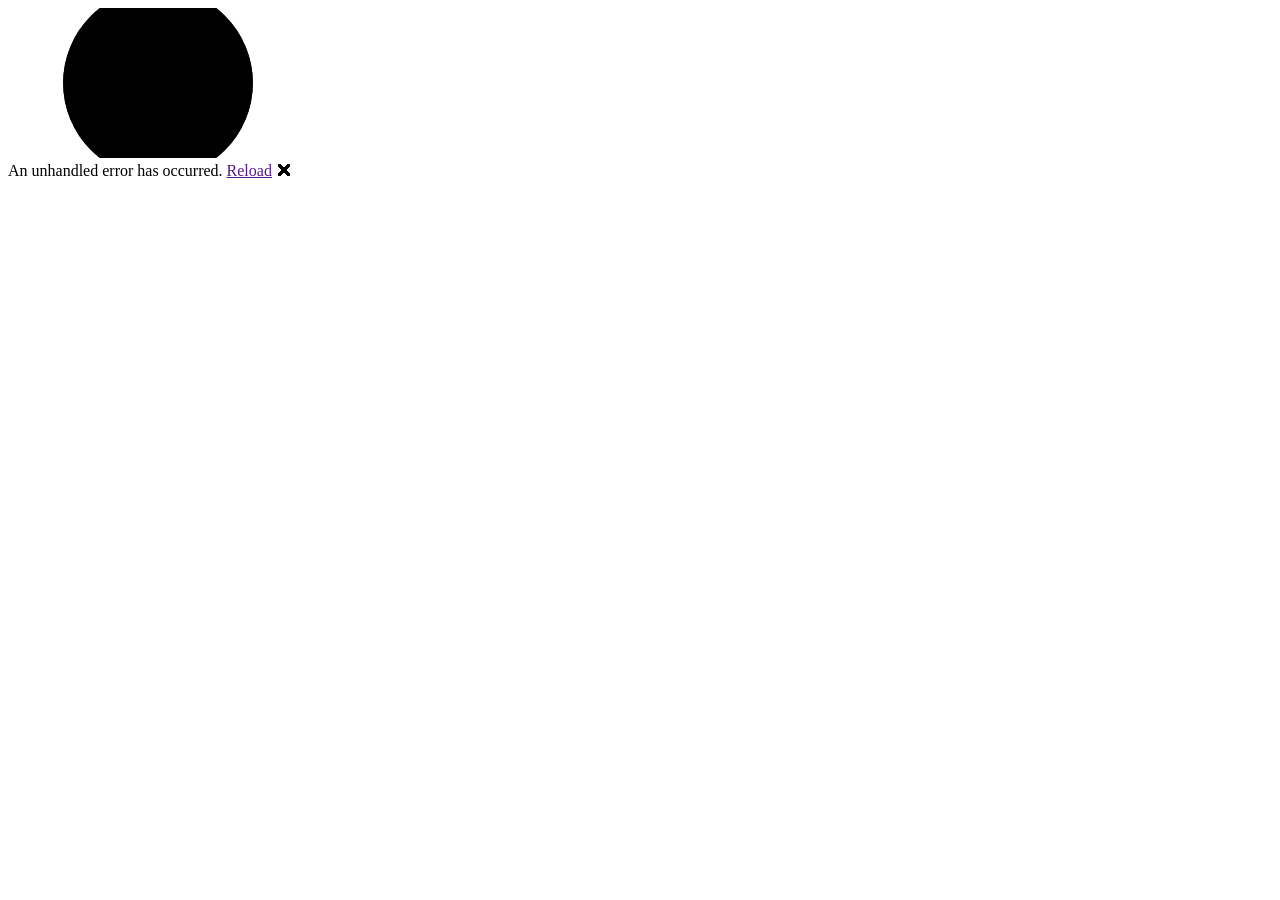
==== docs/index.html @ 9cdbbbc0 "initial page build" ====
<!DOCTYPE html>
<html lang="en">

<head>
    <meta charset="utf-8" />
    <meta name="viewport" content="width=device-width, initial-scale=1.0" />
    <title>cv</title>
    <base href="/mwdowiak-cv/" />
    <link rel="stylesheet" href="css/bootstrap/bootstrap.min.css" />
    <link rel="stylesheet" href="css/app.css" />
    <link rel="icon" type="image/png" href="favicon.png" />
    <link href="cv.styles.css" rel="stylesheet" />
    <link href="manifest.webmanifest" rel="manifest" />
    <link rel="apple-touch-icon" sizes="512x512" href="icon-512.png" />
    <link rel="apple-touch-icon" sizes="192x192" href="icon-192.png" />
</head>

<body>
    <div id="app">
        <svg class="loading-progress">
            <circle r="40%" cx="50%" cy="50%" />
            <circle r="40%" cx="50%" cy="50%" />
        </svg>
        <div class="loading-progress-text"></div>
    </div>

    <div id="blazor-error-ui">
        An unhandled error has occurred.
        <a href="" class="reload">Reload</a>
        <a class="dismiss">🗙</a>
    </div>
    <script>
        window.__blazorBaseHref = document.baseURI;
    </script>
    <script src="_framework/blazor.webassembly.js" autostart="false"></script>
    <script>
        Blazor.start({
            loadBootResource: function (type, name, defaultUri, integrity) {
                return window.__blazorBaseHref + defaultUri;
            }
        });
        navigator.serviceWorker.register('service-worker.js');
    </script>
</body>

</html>
---- docs/cv.styles.css ----
/* /Layout/MainLayout.razor.rz.scp.css */
.page[b-oh5bcwmbe7] {
    position: relative;
    display: flex;
    flex-direction: column;
}

main[b-oh5bcwmbe7] {
    flex: 1;
}

.sidebar[b-oh5bcwmbe7] {
    background-image: linear-gradient(180deg, rgb(5, 39, 103) 0%, #3a0647 70%);
}

.top-row[b-oh5bcwmbe7] {
    background-color: #f7f7f7;
    border-bottom: 1px solid #d6d5d5;
    justify-content: flex-end;
    height: 3.5rem;
    display: flex;
    align-items: center;
}

    .top-row[b-oh5bcwmbe7]  a, .top-row[b-oh5bcwmbe7]  .btn-link {
        white-space: nowrap;
        margin-left: 1.5rem;
        text-decoration: none;
    }

    .top-row[b-oh5bcwmbe7]  a:hover, .top-row[b-oh5bcwmbe7]  .btn-link:hover {
        text-decoration: underline;
    }

    .top-row[b-oh5bcwmbe7]  a:first-child {
        overflow: hidden;
        text-overflow: ellipsis;
    }

@media (max-width: 640.98px) {
    .top-row[b-oh5bcwmbe7] {
        justify-content: space-between;
    }

    .top-row[b-oh5bcwmbe7]  a, .top-row[b-oh5bcwmbe7]  .btn-link {
        margin-left: 0;
    }
}

@media (min-width: 641px) {
    .page[b-oh5bcwmbe7] {
        flex-direction: row;
    }

    .sidebar[b-oh5bcwmbe7] {
        width: 250px;
        height: 100vh;
        position: sticky;
        top: 0;
    }

    .top-row[b-oh5bcwmbe7] {
        position: sticky;
        top: 0;
        z-index: 1;
    }

    .top-row.auth[b-oh5bcwmbe7]  a:first-child {
        flex: 1;
        text-align: right;
        width: 0;
    }

    .top-row[b-oh5bcwmbe7], article[b-oh5bcwmbe7] {
        padding-left: 2rem !important;
        padding-right: 1.5rem !important;
    }
}
/* /Layout/NavMenu.razor.rz.scp.css */
.navbar-toggler[b-qorb5shu4v] {
    background-color: rgba(255, 255, 255, 0.1);
}

.top-row[b-qorb5shu4v] {
    height: 3.5rem;
    background-color: rgba(0,0,0,0.4);
}

.navbar-brand[b-qorb5shu4v] {
    font-size: 1.1rem;
}

.bi[b-qorb5shu4v] {
    display: inline-block;
    position: relative;
    width: 1.25rem;
    height: 1.25rem;
    margin-right: 0.75rem;
    top: -1px;
    background-size: cover;
}

.bi-house-door-fill-nav-menu[b-qorb5shu4v] {
    background-image: url("data:image/svg+xml,%3Csvg xmlns='http://www.w3.org/2000/svg' width='16' height='16' fill='white' class='bi bi-house-door-fill' viewBox='0 0 16 16'%3E%3Cpath d='M6.5 14.5v-3.505c0-.245.25-.495.5-.495h2c.25 0 .5.25.5.5v3.5a.5.5 0 0 0 .5.5h4a.5.5 0 0 0 .5-.5v-7a.5.5 0 0 0-.146-.354L13 5.793V2.5a.5.5 0 0 0-.5-.5h-1a.5.5 0 0 0-.5.5v1.293L8.354 1.146a.5.5 0 0 0-.708 0l-6 6A.5.5 0 0 0 1.5 7.5v7a.5.5 0 0 0 .5.5h4a.5.5 0 0 0 .5-.5Z'/%3E%3C/svg%3E");
}

.bi-plus-square-fill-nav-menu[b-qorb5shu4v] {
    background-image: url("data:image/svg+xml,%3Csvg xmlns='http://www.w3.org/2000/svg' width='16' height='16' fill='white' class='bi bi-plus-square-fill' viewBox='0 0 16 16'%3E%3Cpath d='M2 0a2 2 0 0 0-2 2v12a2 2 0 0 0 2 2h12a2 2 0 0 0 2-2V2a2 2 0 0 0-2-2H2zm6.5 4.5v3h3a.5.5 0 0 1 0 1h-3v3a.5.5 0 0 1-1 0v-3h-3a.5.5 0 0 1 0-1h3v-3a.5.5 0 0 1 1 0z'/%3E%3C/svg%3E");
}

.bi-list-nested-nav-menu[b-qorb5shu4v] {
    background-image: url("data:image/svg+xml,%3Csvg xmlns='http://www.w3.org/2000/svg' width='16' height='16' fill='white' class='bi bi-list-nested' viewBox='0 0 16 16'%3E%3Cpath fill-rule='evenodd' d='M4.5 11.5A.5.5 0 0 1 5 11h10a.5.5 0 0 1 0 1H5a.5.5 0 0 1-.5-.5zm-2-4A.5.5 0 0 1 3 7h10a.5.5 0 0 1 0 1H3a.5.5 0 0 1-.5-.5zm-2-4A.5.5 0 0 1 1 3h10a.5.5 0 0 1 0 1H1a.5.5 0 0 1-.5-.5z'/%3E%3C/svg%3E");
}

.nav-item[b-qorb5shu4v] {
    font-size: 0.9rem;
    padding-bottom: 0.5rem;
}

    .nav-item:first-of-type[b-qorb5shu4v] {
        padding-top: 1rem;
    }

    .nav-item:last-of-type[b-qorb5shu4v] {
        padding-bottom: 1rem;
    }

    .nav-item[b-qorb5shu4v]  a {
        color: #d7d7d7;
        border-radius: 4px;
        height: 3rem;
        display: flex;
        align-items: center;
        line-height: 3rem;
    }

.nav-item[b-qorb5shu4v]  a.active {
    background-color: rgba(255,255,255,0.37);
    color: white;
}

.nav-item[b-qorb5shu4v]  a:hover {
    background-color: rgba(255,255,255,0.1);
    color: white;
}

@media (min-width: 641px) {
    .navbar-toggler[b-qorb5shu4v] {
        display: none;
    }

    .collapse[b-qorb5shu4v] {
        /* Never collapse the sidebar for wide screens */
        display: block;
    }
    
    .nav-scrollable[b-qorb5shu4v] {
        /* Allow sidebar to scroll for tall menus */
        height: calc(100vh - 3.5rem);
        overflow-y: auto;
    }
}
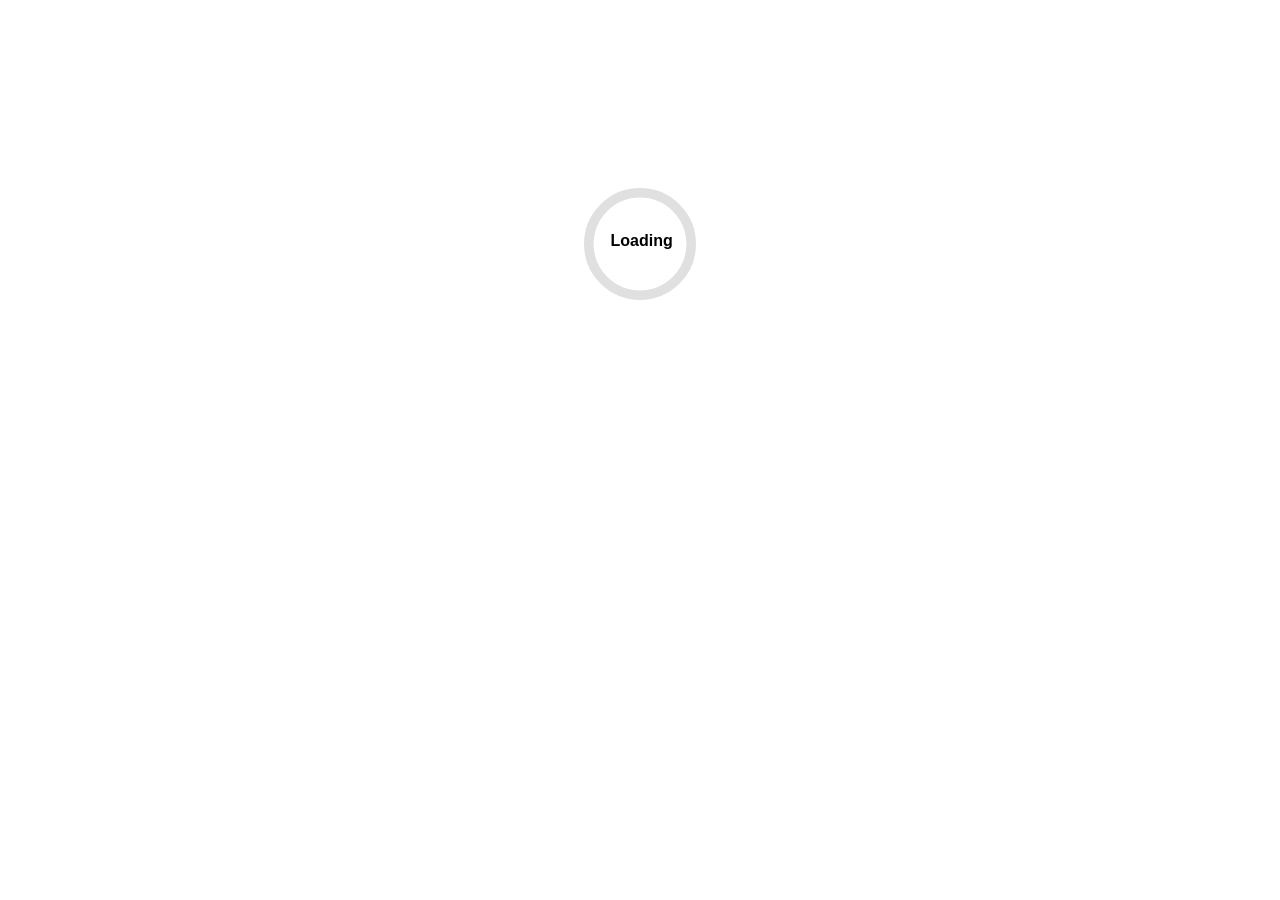
==== commit 160e831b: "initial page build" ====
--- a/docs/index.html
+++ b/docs/index.html
@@ -4,15 +4,37 @@
 <head>
     <meta charset="utf-8" />
     <meta name="viewport" content="width=device-width, initial-scale=1.0" />
-    <title>cv</title>
-    <base href="/mwdowiak-cv/" />
-    <link rel="stylesheet" href="css/bootstrap/bootstrap.min.css" />
+    <title>CV-generator</title>
+    <base href="./" />
+    <link href="_framework/dotnet.twmb0ampn6.js" rel="preload" as="script" fetchpriority="high" crossorigin="anonymous" integrity="sha256-vVCR9NxnkK4CUPFUaJAAtw0ax4vkSu8SH5GPSkezpwA=" />
+    <link rel="stylesheet" href="lib/bootstrap/dist/css/bootstrap.min.css" />
     <link rel="stylesheet" href="css/app.css" />
     <link rel="icon" type="image/png" href="favicon.png" />
-    <link href="cv.styles.css" rel="stylesheet" />
+    <link href="CV-generator.styles.css" rel="stylesheet" />
     <link href="manifest.webmanifest" rel="manifest" />
     <link rel="apple-touch-icon" sizes="512x512" href="icon-512.png" />
     <link rel="apple-touch-icon" sizes="192x192" href="icon-192.png" />
+    <script type="importmap">{
+  "imports": {
+    "./_framework/blazor.webassembly.js": "./_framework/blazor.webassembly.66stpp682q.js",
+    "./_framework/dotnet.native.js": "./_framework/dotnet.native.xanz2e7ksm.js",
+    "./_framework/dotnet.runtime.js": "./_framework/dotnet.runtime.o0qy896u8v.js",
+    "./_framework/dotnet.js": "./_framework/dotnet.twmb0ampn6.js"
+  },
+  "scopes": {},
+  "integrity": {
+    "./_framework/blazor.webassembly.66stpp682q.js": "sha256-3lCWrko3zwspV40aQhs2S/IMkRSarnHRKIdkHhuXIBA=",
+    "./_framework/blazor.webassembly.js": "sha256-3lCWrko3zwspV40aQhs2S/IMkRSarnHRKIdkHhuXIBA=",
+    "./_framework/dotnet.js": "sha256-vVCR9NxnkK4CUPFUaJAAtw0ax4vkSu8SH5GPSkezpwA=",
+    "./_framework/dotnet.native.js": "sha256-uQpMf2vCY3ZTY+nV2gmp8VdAe67PW6h1gInkE7r/PLY=",
+    "./_framework/dotnet.native.xanz2e7ksm.js": "sha256-uQpMf2vCY3ZTY+nV2gmp8VdAe67PW6h1gInkE7r/PLY=",
+    "./_framework/dotnet.runtime.js": "sha256-yJvgPPUUvavYVmu9VD/fYtMcoEnLVaB0Cr7JAE29btw=",
+    "./_framework/dotnet.runtime.o0qy896u8v.js": "sha256-yJvgPPUUvavYVmu9VD/fYtMcoEnLVaB0Cr7JAE29btw=",
+    "./_framework/dotnet.twmb0ampn6.js": "sha256-vVCR9NxnkK4CUPFUaJAAtw0ax4vkSu8SH5GPSkezpwA="
+  }
+}</script>
+    <link href="_content/MudBlazor/MudBlazor.min.css" rel="stylesheet" />
+    <script src="_content/MudBlazor/MudBlazor.min.js"></script>
 </head>
 
 <body>
@@ -26,21 +48,11 @@
 
     <div id="blazor-error-ui">
         An unhandled error has occurred.
-        <a href="" class="reload">Reload</a>
-        <a class="dismiss">🗙</a>
+        <a href="." class="reload">Reload</a>
+        <span class="dismiss">🗙</span>
     </div>
-    <script>
-        window.__blazorBaseHref = document.baseURI;
-    </script>
-    <script src="_framework/blazor.webassembly.js" autostart="false"></script>
-    <script>
-        Blazor.start({
-            loadBootResource: function (type, name, defaultUri, integrity) {
-                return window.__blazorBaseHref + defaultUri;
-            }
-        });
-        navigator.serviceWorker.register('service-worker.js');
-    </script>
+    <script src="_framework/blazor.webassembly.66stpp682q.js"></script>
+    <script>navigator.serviceWorker.register('service-worker.js', { updateViaCache: 'none' });</script>
 </body>
 
 </html>
--- a/docs/css/app.css
+++ b/docs/css/app.css
@@ -0,0 +1,115 @@
+html, body {
+    font-family: 'Helvetica Neue', Helvetica, Arial, sans-serif;
+}
+
+h1:focus {
+    outline: none;
+}
+
+a, .btn-link {
+    color: #0071c1;
+}
+
+.btn-primary {
+    color: #fff;
+    background-color: #1b6ec2;
+    border-color: #1861ac;
+}
+
+.btn:focus, .btn:active:focus, .btn-link.nav-link:focus, .form-control:focus, .form-check-input:focus {
+  box-shadow: 0 0 0 0.1rem white, 0 0 0 0.25rem #258cfb;
+}
+
+.content {
+    padding-top: 1.1rem;
+}
+
+.valid.modified:not([type=checkbox]) {
+    outline: 1px solid #26b050;
+}
+
+.invalid {
+    outline: 1px solid red;
+}
+
+.validation-message {
+    color: red;
+}
+
+#blazor-error-ui {
+    color-scheme: light only;
+    background: lightyellow;
+    bottom: 0;
+    box-shadow: 0 -1px 2px rgba(0, 0, 0, 0.2);
+    box-sizing: border-box;
+    display: none;
+    left: 0;
+    padding: 0.6rem 1.25rem 0.7rem 1.25rem;
+    position: fixed;
+    width: 100%;
+    z-index: 1000;
+}
+
+    #blazor-error-ui .dismiss {
+        cursor: pointer;
+        position: absolute;
+        right: 0.75rem;
+        top: 0.5rem;
+    }
+
+.blazor-error-boundary {
+    background: url([data-uri]) no-repeat 1rem/1.8rem, #b32121;
+    padding: 1rem 1rem 1rem 3.7rem;
+    color: white;
+}
+
+    .blazor-error-boundary::after {
+        content: "An error has occurred."
+    }
+
+.loading-progress {
+    position: absolute;
+    display: block;
+    width: 8rem;
+    height: 8rem;
+    inset: 20vh 0 auto 0;
+    margin: 0 auto 0 auto;
+}
+
+    .loading-progress circle {
+        fill: none;
+        stroke: #e0e0e0;
+        stroke-width: 0.6rem;
+        transform-origin: 50% 50%;
+        transform: rotate(-90deg);
+    }
+
+        .loading-progress circle:last-child {
+            stroke: #1b6ec2;
+            stroke-dasharray: calc(3.141 * var(--blazor-load-percentage, 0%) * 0.8), 500%;
+            transition: stroke-dasharray 0.05s ease-in-out;
+        }
+
+.loading-progress-text {
+    position: absolute;
+    text-align: center;
+    font-weight: bold;
+    inset: calc(20vh + 3.25rem) 0 auto 0.2rem;
+}
+
+    .loading-progress-text:after {
+        content: var(--blazor-load-percentage-text, "Loading");
+    }
+
+code {
+    color: #c02d76;
+}
+
+.form-floating > .form-control-plaintext::placeholder, .form-floating > .form-control::placeholder {
+    color: var(--bs-secondary-color);
+    text-align: end;
+}
+
+.form-floating > .form-control-plaintext:focus::placeholder, .form-floating > .form-control:focus::placeholder {
+    text-align: start;
+}
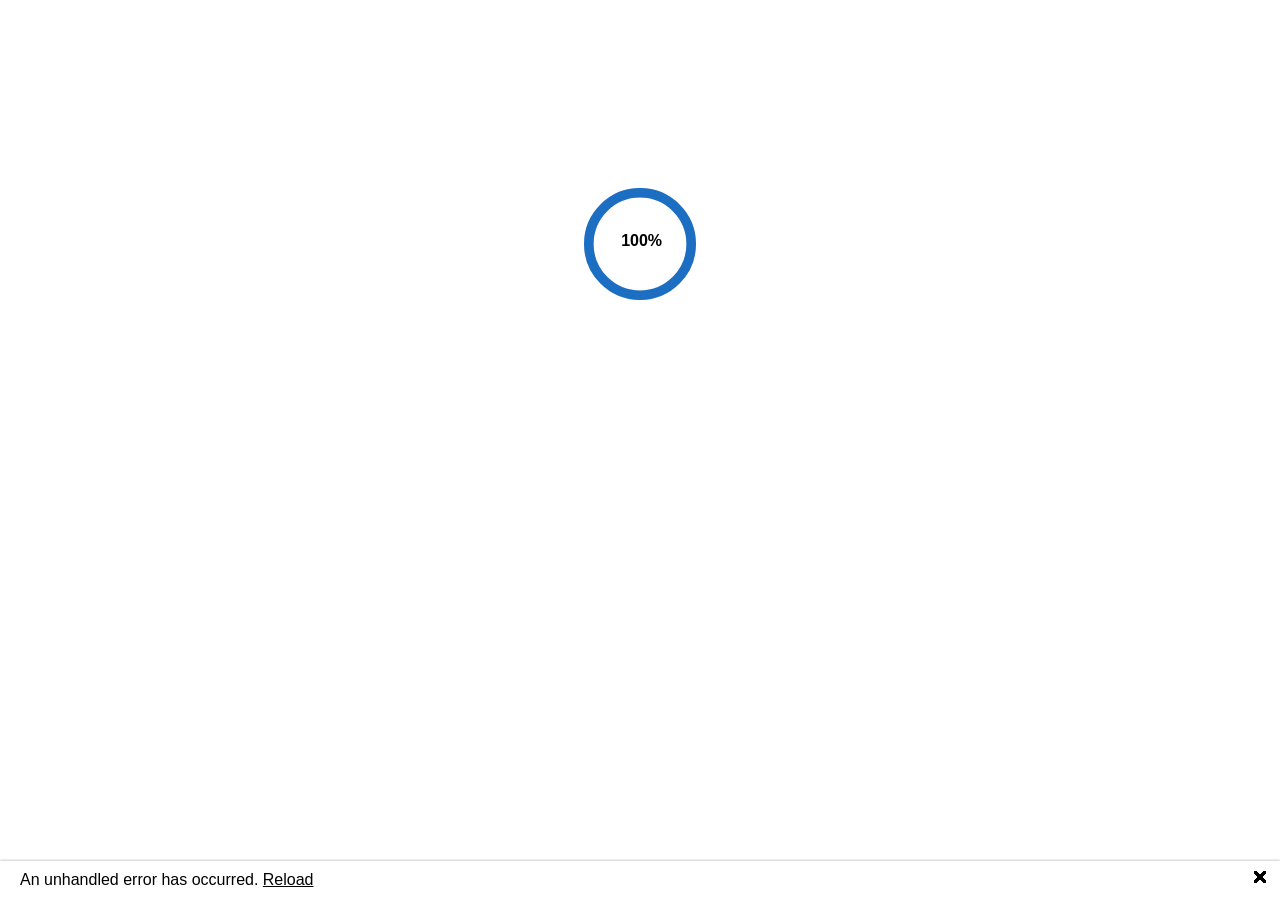
==== commit 2b5fe988: "deploy to git pages" ====
--- a/docs/index.html
+++ b/docs/index.html
@@ -6,31 +6,31 @@
     <meta name="viewport" content="width=device-width, initial-scale=1.0" />
     <title>CV-generator</title>
     <base href="./" />
-    <link href="_framework/dotnet.twmb0ampn6.js" rel="preload" as="script" fetchpriority="high" crossorigin="anonymous" integrity="sha256-vVCR9NxnkK4CUPFUaJAAtw0ax4vkSu8SH5GPSkezpwA=" />
+    <link href="_framework/dotnet.dbmgc709iy.js" rel="preload" as="script" fetchpriority="high" crossorigin="anonymous" integrity="sha256-B+NLv/+csCeevpOwnJYU1+LWnOgHmWvlAnlhh2I0PUA=" />
     <link rel="stylesheet" href="lib/bootstrap/dist/css/bootstrap.min.css" />
     <link rel="stylesheet" href="css/app.css" />
     <link rel="icon" type="image/png" href="favicon.png" />
-    <link href="CV-generator.styles.css" rel="stylesheet" />
+    <link href="CvGen.styles.css" rel="stylesheet" />
     <link href="manifest.webmanifest" rel="manifest" />
     <link rel="apple-touch-icon" sizes="512x512" href="icon-512.png" />
     <link rel="apple-touch-icon" sizes="192x192" href="icon-192.png" />
     <script type="importmap">{
   "imports": {
     "./_framework/blazor.webassembly.js": "./_framework/blazor.webassembly.66stpp682q.js",
+    "./_framework/dotnet.js": "./_framework/dotnet.dbmgc709iy.js",
     "./_framework/dotnet.native.js": "./_framework/dotnet.native.xanz2e7ksm.js",
-    "./_framework/dotnet.runtime.js": "./_framework/dotnet.runtime.o0qy896u8v.js",
-    "./_framework/dotnet.js": "./_framework/dotnet.twmb0ampn6.js"
+    "./_framework/dotnet.runtime.js": "./_framework/dotnet.runtime.o0qy896u8v.js"
   },
   "scopes": {},
   "integrity": {
     "./_framework/blazor.webassembly.66stpp682q.js": "sha256-3lCWrko3zwspV40aQhs2S/IMkRSarnHRKIdkHhuXIBA=",
     "./_framework/blazor.webassembly.js": "sha256-3lCWrko3zwspV40aQhs2S/IMkRSarnHRKIdkHhuXIBA=",
-    "./_framework/dotnet.js": "sha256-vVCR9NxnkK4CUPFUaJAAtw0ax4vkSu8SH5GPSkezpwA=",
+    "./_framework/dotnet.dbmgc709iy.js": "sha256-B+NLv/+csCeevpOwnJYU1+LWnOgHmWvlAnlhh2I0PUA=",
+    "./_framework/dotnet.js": "sha256-B+NLv/+csCeevpOwnJYU1+LWnOgHmWvlAnlhh2I0PUA=",
     "./_framework/dotnet.native.js": "sha256-uQpMf2vCY3ZTY+nV2gmp8VdAe67PW6h1gInkE7r/PLY=",
     "./_framework/dotnet.native.xanz2e7ksm.js": "sha256-uQpMf2vCY3ZTY+nV2gmp8VdAe67PW6h1gInkE7r/PLY=",
     "./_framework/dotnet.runtime.js": "sha256-yJvgPPUUvavYVmu9VD/fYtMcoEnLVaB0Cr7JAE29btw=",
-    "./_framework/dotnet.runtime.o0qy896u8v.js": "sha256-yJvgPPUUvavYVmu9VD/fYtMcoEnLVaB0Cr7JAE29btw=",
-    "./_framework/dotnet.twmb0ampn6.js": "sha256-vVCR9NxnkK4CUPFUaJAAtw0ax4vkSu8SH5GPSkezpwA="
+    "./_framework/dotnet.runtime.o0qy896u8v.js": "sha256-yJvgPPUUvavYVmu9VD/fYtMcoEnLVaB0Cr7JAE29btw="
   }
 }</script>
     <link href="_content/MudBlazor/MudBlazor.min.css" rel="stylesheet" />
--- a/docs/CvGen.styles.css
+++ b/docs/CvGen.styles.css
@@ -0,0 +1,20 @@
+/* /Components/CvSkill/CvSkill.razor.rz.scp.css */
+.skill-label[b-p1t3sncsgr] {
+    width: 120px;
+    font-weight: bold;
+}
+
+.dot[b-p1t3sncsgr] {
+    width: 12px;
+    height: 12px;
+    border-radius: 50%;
+    margin: 0 0;
+}
+
+.filled[b-p1t3sncsgr] {
+    background-color: var(--dot-color);
+}
+
+.empty[b-p1t3sncsgr] {
+    border: 1px solid var(--dot-color);
+}
